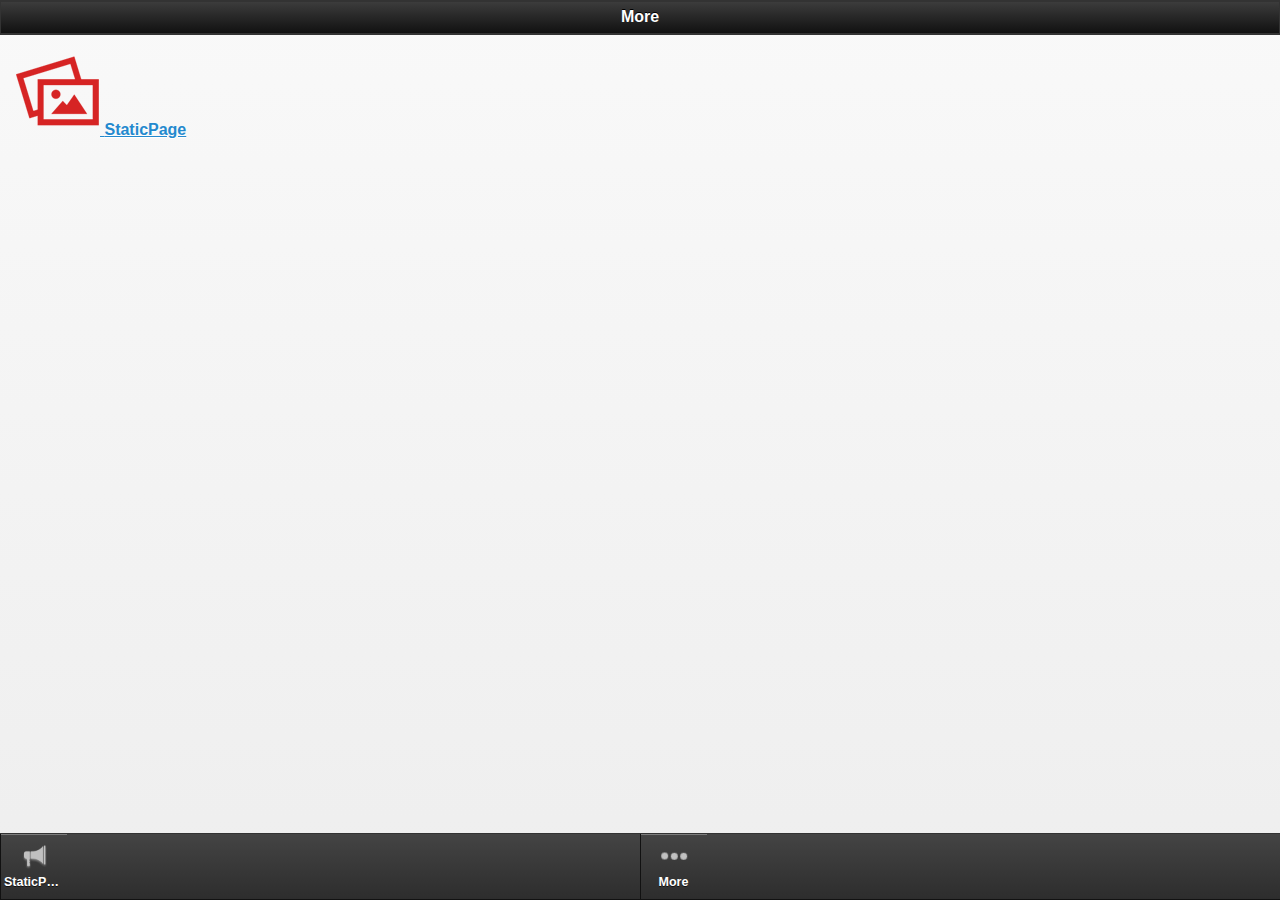
==== more.html @ 5f91712a "csware_WatchMusicVideos_819" ====
<html>

    <head>

        <meta name="viewport" content="width=device-width, initial-scale=1"> 

        <link rel="stylesheet" href="jquery/jquery.mobile-1.1.0.min.css" />

        <link rel="stylesheet" href="theme.css" />

       

        <script src="jquery-1.6.4.min.js"></script>

        <script src="jquery/jquery.mobile-1.1.0.js"></script>

        <script>

       if( (navigator.userAgent.match(/iPhone/i)) || (navigator.userAgent.match(/iPod/i)) || (navigator.userAgent.match(/Android/i)) ){

        

        	$.getScript("cordova-2.0.0.js");

			$.getScript("phonegap.js");

			$.getScript("PushNotification.js");			

		}

		</script>



   



        

        <style type="text/css">

            .clipout{

                display: inline;

                position:relative;

                width:30px;

                height:30px;

            }

            .clipin{

                display: inline;

                position:absolute;

                clip:rect(20px,55px,50px,5px);

                top:-25px;

                left:-25px;

            }

        </style>

        <!--Turn off notification-->

    </head>

    <body>



        <div data-role="page">



            <div data-role="header">

                <div class="ui-bar ui-bar-a"><center><h1>More</h1></center>

                </div>

            </div>



            <div data-role="content">

                <div class="owl-carousel owl-demo">

			<div class="app_feature_list">
			<a class="item link" href="staticpage_4266.html" rel="external" data-ajax="flase"  >
																	<img src="images/staticpage.png " />
										</a>
		<a href="staticpage_4266.html" rel="external" data-ajax="flase"  >
				<label>StaticPage</label>
		</a>
	</div>

	
</div>


            </div><!-- /content -->





            <style> .nav-glyphish-example .ui-btn .ui-btn-inner { padding-top: 40px !important; width: 60px!important;}		.nav-glyphish-example .ui-btn .ui-icon { width: 30px!important; height: 30px!important; margin-left: -15px !important; box-shadow: none!important; -moz-box-shadow: none!important; -webkit-box-shadow: none!important; -webkit-border-radius: 0 !important; border-radius: 0 !important; }#tab1 .ui-icon { background:  url("icons_tech_1579.png") 50% 50% no-repeat; background-size: 50px 50px; }#tab2 .ui-icon { background:  url("icons_communication_1092.png") 50% 50% no-repeat; background-size: 50px 50px; }#tab3 .ui-icon { background:  url("64Px_-_504-11.png") 50% 50% no-repeat; background-size: 30px 30px; }#tab4 .ui-icon { background:  url("64Px_-_504-210.png") 50% 50% no-repeat; background-size: 30px 30px; }#tab5 .ui-icon { background:  url("more.png") 50% 50% no-repeat; background-size: 30px 30px; }</style>

            <div data-role="footer" data-position="fixed" class="nav-glyphish-example" data-id="myfooter" data-theme="a" data-tap-toggle="false"><div data-role="navbar" class="nav-glyphish-example"><ul><li><a href="staticpage_4266.html" id="tab2" data-icon="custom" rel="external"  data-gourl="staticpage_4266.html" class="" onclick="window.open('staticpage_4266.html','_self', 'location=yes')">StaticPage</a></li><li><a href="more.html" id="tab5" data-icon="custom" rel="external">More</a></li></ul></div></div>

        </div>	

    </body>

</html>
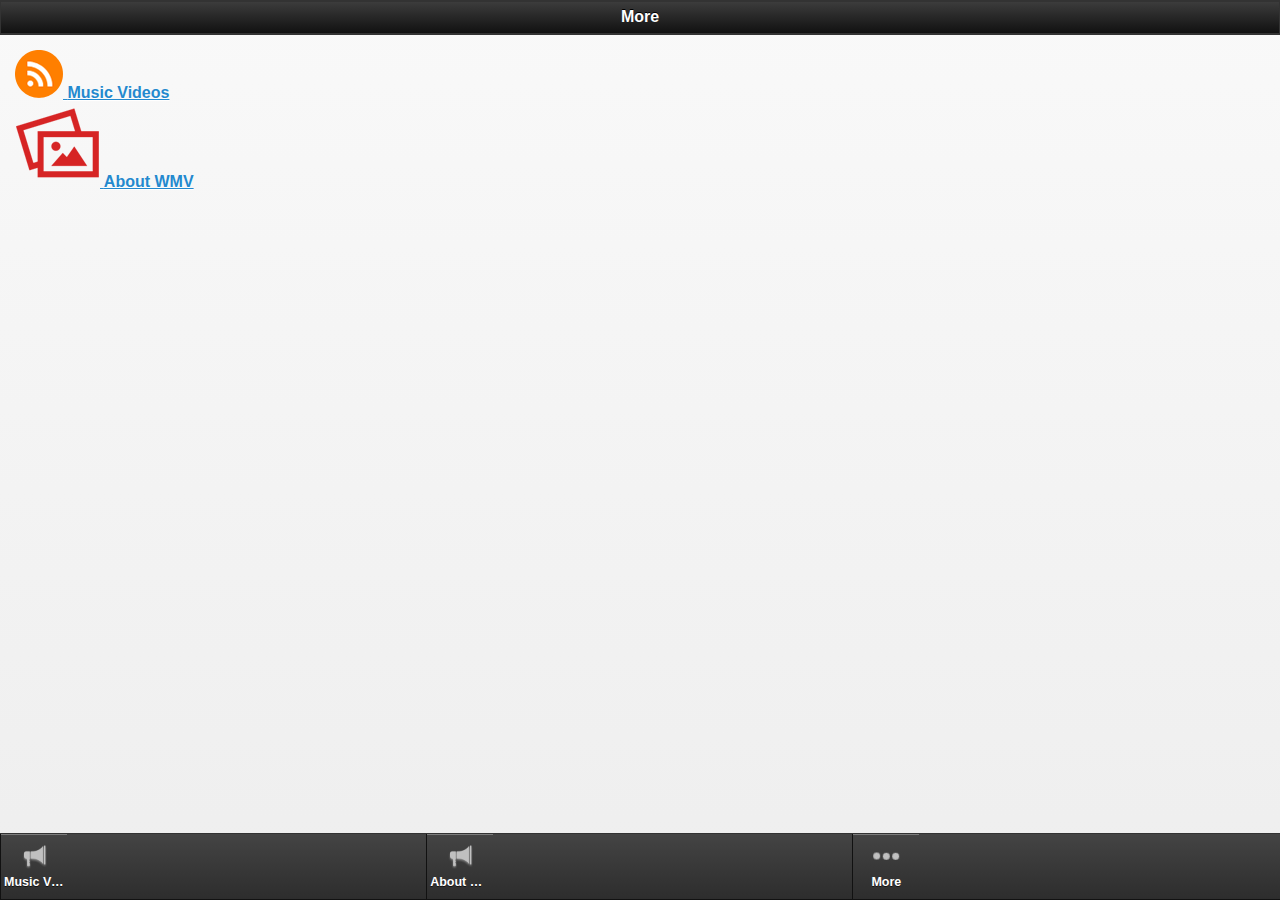
==== commit 1e20469c: "csware_WatchMusicVideos_819" ====
--- a/more.html
+++ b/more.html
@@ -95,11 +95,20 @@
                 <div class="owl-carousel owl-demo">
 
 			<div class="app_feature_list">
-			<a class="item link" href="staticpage_4266.html" rel="external" data-ajax="flase"  >
+			<a class="item link" href="rss_4267.html" rel="external" data-ajax="flase"  >
+																	<img src="images/rss_feeds.png " />
+										</a>
+		<a href="rss_4267.html" rel="external" data-ajax="flase"  >
+				<label>Music Videos</label>
+		</a>
+	</div>
+
+			<div class="app_feature_list">
+			<a class="item link" href="staticpage_4268.html" rel="external" data-ajax="flase"  >
 																	<img src="images/staticpage.png " />
 										</a>
-		<a href="staticpage_4266.html" rel="external" data-ajax="flase"  >
-				<label>StaticPage</label>
+		<a href="staticpage_4268.html" rel="external" data-ajax="flase"  >
+				<label>About WMV</label>
 		</a>
 	</div>
 
@@ -115,7 +124,7 @@
 
             <style> .nav-glyphish-example .ui-btn .ui-btn-inner { padding-top: 40px !important; width: 60px!important;}		.nav-glyphish-example .ui-btn .ui-icon { width: 30px!important; height: 30px!important; margin-left: -15px !important; box-shadow: none!important; -moz-box-shadow: none!important; -webkit-box-shadow: none!important; -webkit-border-radius: 0 !important; border-radius: 0 !important; }#tab1 .ui-icon { background:  url("icons_tech_1579.png") 50% 50% no-repeat; background-size: 50px 50px; }#tab2 .ui-icon { background:  url("icons_communication_1092.png") 50% 50% no-repeat; background-size: 50px 50px; }#tab3 .ui-icon { background:  url("64Px_-_504-11.png") 50% 50% no-repeat; background-size: 30px 30px; }#tab4 .ui-icon { background:  url("64Px_-_504-210.png") 50% 50% no-repeat; background-size: 30px 30px; }#tab5 .ui-icon { background:  url("more.png") 50% 50% no-repeat; background-size: 30px 30px; }</style>
 
-            <div data-role="footer" data-position="fixed" class="nav-glyphish-example" data-id="myfooter" data-theme="a" data-tap-toggle="false"><div data-role="navbar" class="nav-glyphish-example"><ul><li><a href="staticpage_4266.html" id="tab2" data-icon="custom" rel="external"  data-gourl="staticpage_4266.html" class="" onclick="window.open('staticpage_4266.html','_self', 'location=yes')">StaticPage</a></li><li><a href="more.html" id="tab5" data-icon="custom" rel="external">More</a></li></ul></div></div>
+            <div data-role="footer" data-position="fixed" class="nav-glyphish-example" data-id="myfooter" data-theme="a" data-tap-toggle="false"><div data-role="navbar" class="nav-glyphish-example"><ul><li><a href="rss_4267.html" id="tab2" data-icon="custom" rel="external"  data-gourl="rss_4267.html" class="" onclick="window.open('rss_4267.html','_self', 'location=yes')">Music Videos</a></li><li><a href="staticpage_4268.html" id="tab2" data-icon="custom" rel="external"  data-gourl="staticpage_4268.html" class="" onclick="window.open('staticpage_4268.html','_self', 'location=yes')">About WMV</a></li><li><a href="more.html" id="tab5" data-icon="custom" rel="external">More</a></li></ul></div></div>
 
         </div>	
 
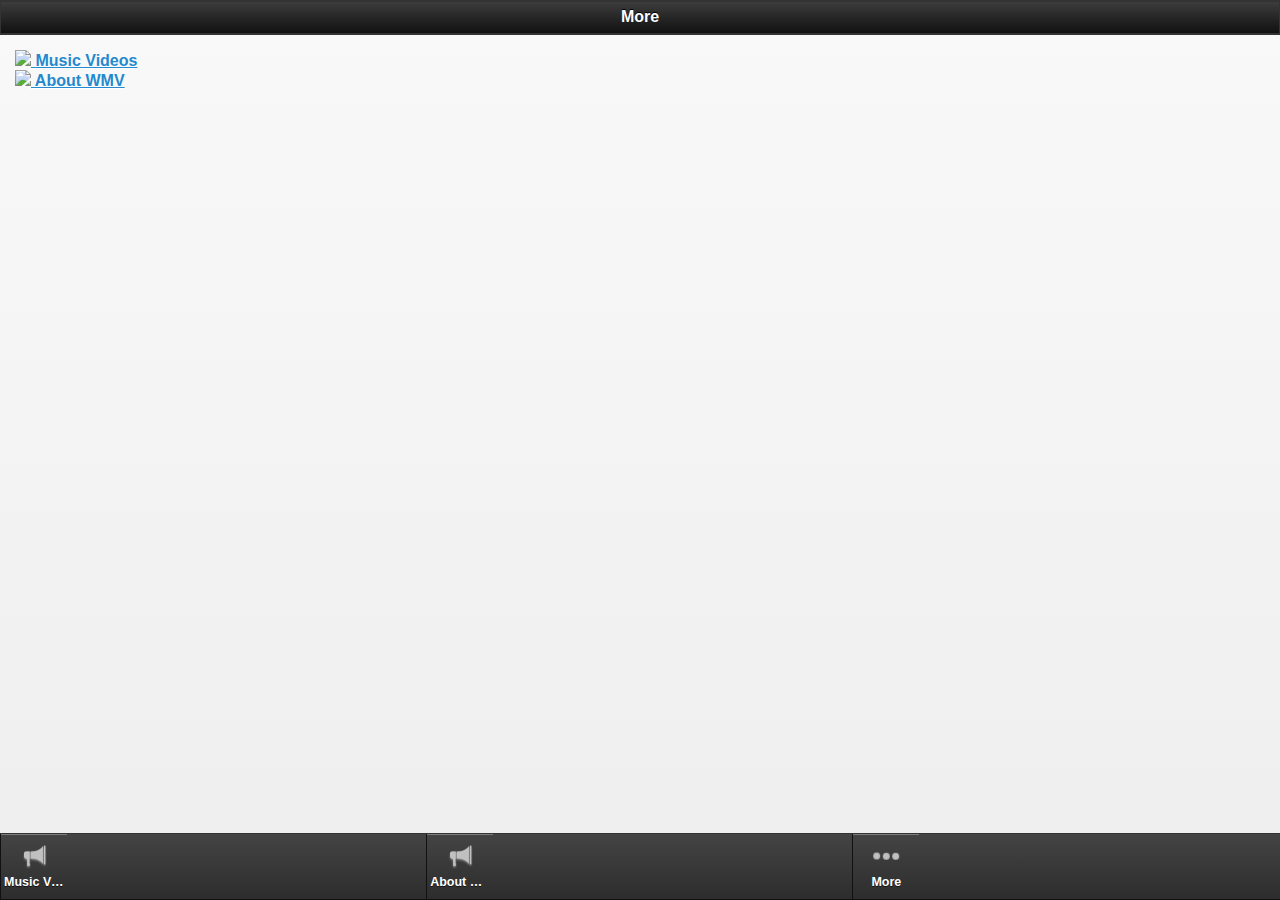
==== commit 15539e0f: "csware_WatchMusicVideos_819" ====
--- a/more.html
+++ b/more.html
@@ -96,7 +96,7 @@
 
 			<div class="app_feature_list">
 			<a class="item link" href="rss_4267.html" rel="external" data-ajax="flase"  >
-																	<img src="images/rss_feeds.png " />
+																	<img src="icon(397).png" />
 										</a>
 		<a href="rss_4267.html" rel="external" data-ajax="flase"  >
 				<label>Music Videos</label>
@@ -105,7 +105,7 @@
 
 			<div class="app_feature_list">
 			<a class="item link" href="staticpage_4268.html" rel="external" data-ajax="flase"  >
-																	<img src="images/staticpage.png " />
+																	<img src="icon(394).png" />
 										</a>
 		<a href="staticpage_4268.html" rel="external" data-ajax="flase"  >
 				<label>About WMV</label>
